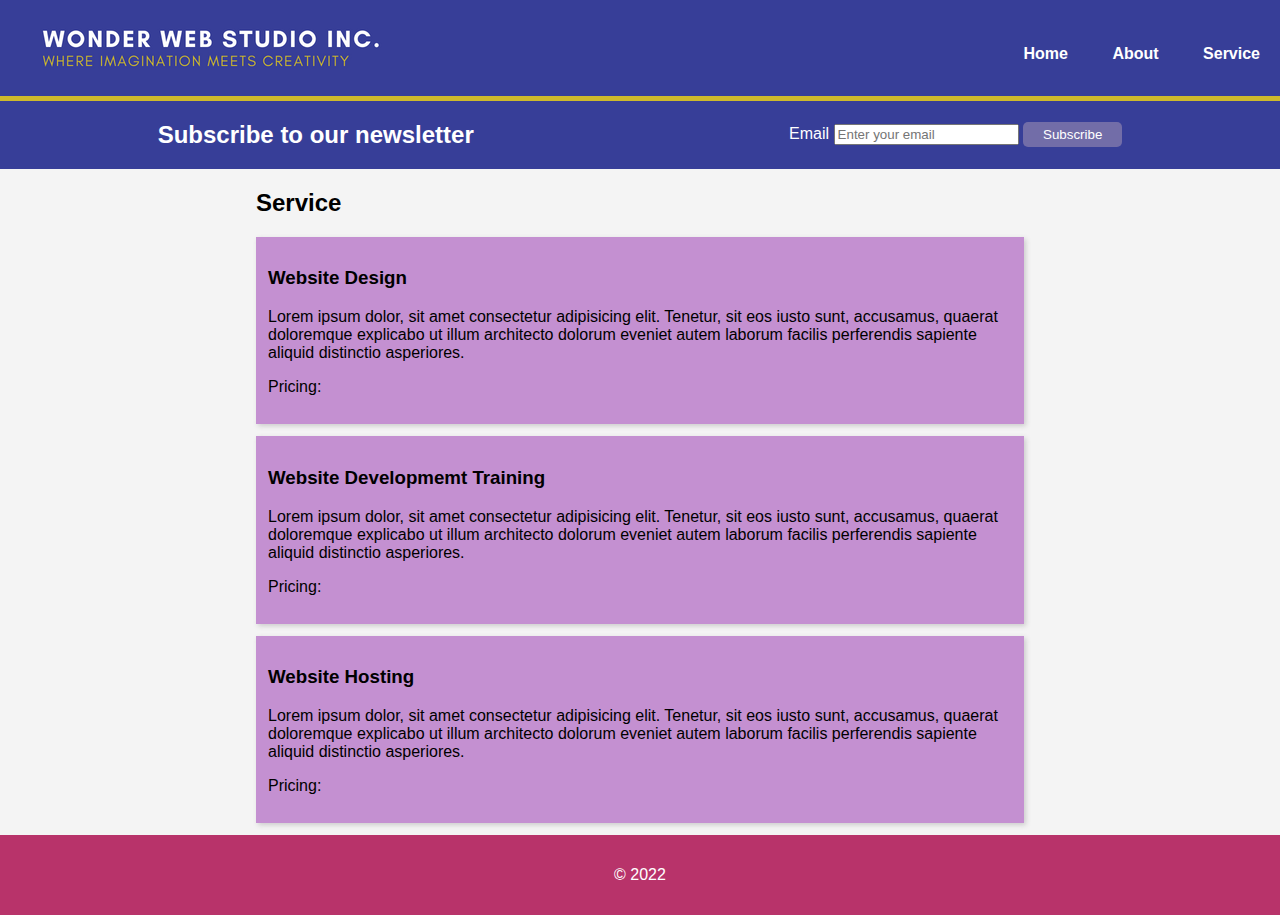
==== service.html @ 967b08df "Add files via upload" ====
<!DOCTYPE html>
<html lang="en">
<head>
    <meta charset="UTF-8">
    <meta http-equiv="X-UA-Compatible" content="IE=edge">
    <meta name="viewport" content="width=device-width, initial-scale=1.0">
    <title>Service - Wonder Web Studio Inc. </title>
    <link rel="stylesheet" href="style.css">
</head>
<body>
    <header>
        <div class="container">
           <div id="branding">
            <a href="/"><span class="logo"><img src="Wonder Web Studio Inc. (5).png" alt="Logo"></span></a>
           </div> 

           <!--Adding Navigations -->
           <nav>
            <ul>
                <li><a href="/">Home</a></li>
                <li><a href="about.html">About</a></li>
                <li><a href="service.html">Service</a></li>
            </ul>
           </nav>     
        </div>
    </header>

    <main>
        <section id="newsletter">
            <div class="newsletter-container">
                <h2>Subscribe to our newsletter</h2>
                <form action="">
                    <label for="">Email</label>
                    <input type="email" value="" placeholder="Enter your email">
                    <input type="submit" value="Subscribe">
                </form>
            </div>
        </section>

        <section id="service-section">
            <!-- form.123formbuilder.com script begins here --><script type="text/javascript" defer src="https://form.123formbuilder.com/embed/6223426.js?type=lightbox" data-role="form" data-default-width="650px"data-embed-type="lightbox-floating-button" data-embed-image-link="https://form.123formbuilder.com/verticalbutton2.php?&bg=5d3d3d&fnt=white&pos=1&text=Get a Quote&font=arialblk" data-embed-placement="1"></script><!-- form.123formbuilder.com script ends here -->
           <div class="service-section-container">
        

            <article class="service-content">
                <h2>Service</h2>

                <div class="service-box">
                    <h3>Website Design</h3>
                    <p>
                        Lorem ipsum dolor, sit amet consectetur adipisicing elit.
                        Tenetur, sit eos iusto sunt, accusamus, quaerat doloremque 
                        explicabo ut illum architecto dolorum eveniet autem laborum facilis
                         perferendis sapiente aliquid distinctio asperiores. 
                    </p>
                    <p>
                        Pricing: 
                    </p>
                </div>

                <div class="service-box">
                    <h3>Website Developmemt Training</h3>
                    <p>
                        Lorem ipsum dolor, sit amet consectetur adipisicing elit.
                        Tenetur, sit eos iusto sunt, accusamus, quaerat doloremque 
                        explicabo ut illum architecto dolorum eveniet autem laborum facilis
                         perferendis sapiente aliquid distinctio asperiores. 
                    </p>
                    <p>
                        Pricing: 
                    </p>
                </div>

                <div class="service-box">
                    <h3>Website Hosting</h3>
                    <p>
                        Lorem ipsum dolor, sit amet consectetur adipisicing elit.
                        Tenetur, sit eos iusto sunt, accusamus, quaerat doloremque 
                        explicabo ut illum architecto dolorum eveniet autem laborum facilis
                         perferendis sapiente aliquid distinctio asperiores. 
                    </p>
                    <p>
                        Pricing: 
                    </p>
                </div>
            </article>

        
    
        </div>
        </section>
    </main>

    <footer>
        <p>&copy; 2022</p>
    </footer>
</body>
</html>
---- style.css ----
body{
    background-color: #f4f4f4;
    font-family: Arial, Helvetica, sans-serif;
    margin: 0;
    padding: 0;
}

/*Header Styling  */
header{
    background-color: #373e98;
    /* background-color: #726DA8; */
    color: white;
    min-height: 80px;
    border-bottom: 5px solid #ceb92c;
    /* border-bottom: 5px solid #b8336a; */
}

header .container{
    display: flex;
    justify-content: space-between;
    align-items: center;
    padding-top: 12px;
}

header ul{
    list-style-type: none;
}

header li{
    display: inline;
    padding: 20px;
    font-weight: bold;
}

header li a{
    color: white;
    text-decoration: none;
}

header li a:hover{
    color: #ceb92c;
    /* color: #b8336a; */
    cursor: pointer;
}

#branding a{
    text-decoration: none;
    color: white;
}

#branding .logo{
    font-size: 36px;
    font-weight: bold;
    /* color: #b8336a; */
    color: white;
    margin-left: 40px;
}

/* Hero Styling */
#hero{
    background: linear-gradient(to bottom, #7D8CC4,#C490D1 );
    min-height: 350px;
    text-align: center;
}

.hero-container{
    padding: 30px 50px;
}

.hero-container h1{
    color: #ffffff;
    font-size: 50px;
}

.hero-container p{
    color: white;
}

/* Subscribe section styling */

#newsletter{
    background-color: #373e98;
}

.newsletter-container{
    display: flex;
    justify-content: space-around;
    align-items: center;
}

.newsletter-container h2{
    color: #FFFFFF;
}

.newsletter-container label{
    color: white;
}

.newsletter-container .email-input{
    outline: none;
}

/* Input Buttons Styling */
input[type=submit]{
    background-color: #726DA8;
    border: none;
    color: #ffffff;
    padding: 5px 20px;
    border-radius: 5px;
}

input[type=submit]:hover{
    background-color: #A0D2DB;
    color: white;
    cursor: pointer;
}

/* Image boxes styling */
#image-boxes{
    padding-top: 24px;
}

.image-boxes-container{
    display: flex;
    justify-content: space-around;
    /* background-color: red; */
}

.image-boxes-container .box{
    text-align: center;
    padding: 12px;
}

.box img{
    width: 20%;
}

/* Footer styling */
footer{
    background-color: #b8336a;
    text-align: center;
    color: white;
    padding: 15px;
}

/* About section styling */
#about-section{
    padding: 12px 0 12px 0;
}

.about-section-container{
    display: flex;
    justify-content: space-around;
}

.main-content{
    width: 60%;
}

.aside-content{
    width: 30%;
}

.about-background{
    background-color: #7D8CC4;
    padding: 12px;
    color: white;
}

/* Service styling */

#service-section{

}

.service-section-container{
    display: flex;
    justify-content: space-around;
}

.service-content{
    width: 60%;
}

.aside-form{
    width: 30%;
    height: 360px;
    background-color: #7D8CC4;
    margin-top: 20px;
    padding: 20px;

}

.aside-form form{
    margin-bottom: 20px;
}

.service-box{
    /* border: 1px solid black; */
    box-shadow: 2px 2px 5px #ccc;
    background-color: #C490D1;
    margin-bottom: 12px;
    padding: 12px;
}

.aside-form .input-group{
    margin-bottom: 8px;
}

.input-group > .input{
    outline: none;
}

@media (max-width: 768px) {

    header li{
        padding: 0;
        margin-left: 12px;
        margin-right: 6px;
    }

    .newsletter-container{
        display: flex;
        flex-direction: column;
        padding-bottom: 20px;
    }

    .image-boxes-container{
        display: flex;
        flex-direction: column;   
    }

    .about-section-container{
        display: flex;
        flex-direction: column;
    }

    .main-content{
        width: 100%;
        margin: 0 20px;
       
    }

    .aside-content{
        width: 100%;
        margin: 0 auto;
    }

    .service-section-container{
        display: flex;
        flex-direction: column;
    }

    .service-content{
        width: 100%;
    }

    .aside-form{
        width: 100%;
        margin-top: 0px;
    
    }

}
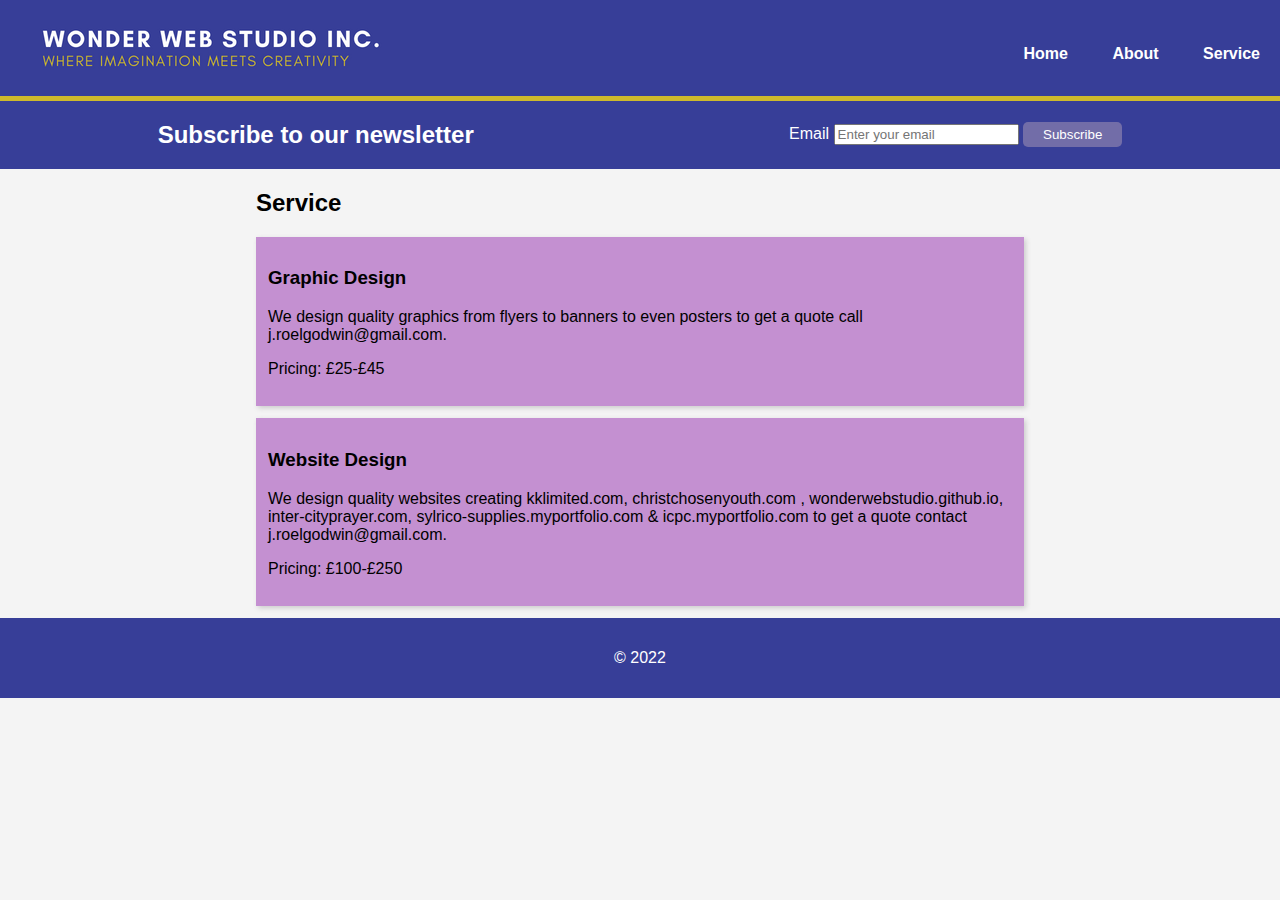
==== commit 8790711f: "Update service.html" ====
--- a/service.html
+++ b/service.html
@@ -46,43 +46,28 @@
                 <h2>Service</h2>
 
                 <div class="service-box">
-                    <h3>Website Design</h3>
+                    <h3>Graphic Design</h3>
                     <p>
-                        Lorem ipsum dolor, sit amet consectetur adipisicing elit.
-                        Tenetur, sit eos iusto sunt, accusamus, quaerat doloremque 
-                        explicabo ut illum architecto dolorum eveniet autem laborum facilis
-                         perferendis sapiente aliquid distinctio asperiores. 
+                        We design quality graphics from flyers to banners to even posters to get a quote call j.roelgodwin@gmail.com. 
                     </p>
                     <p>
-                        Pricing: 
+                        Pricing: £25-£45
                     </p>
                 </div>
 
                 <div class="service-box">
-                    <h3>Website Developmemt Training</h3>
+                    <h3>Website Design</h3>
                     <p>
-                        Lorem ipsum dolor, sit amet consectetur adipisicing elit.
-                        Tenetur, sit eos iusto sunt, accusamus, quaerat doloremque 
-                        explicabo ut illum architecto dolorum eveniet autem laborum facilis
-                         perferendis sapiente aliquid distinctio asperiores. 
+                       We design quality websites creating kklimited.com, christchosenyouth.com , wonderwebstudio.github.io, 
+                        inter-cityprayer.com, sylrico-supplies.myportfolio.com & icpc.myportfolio.com
+                        to get a quote contact j.roelgodwin@gmail.com.
                     </p>
                     <p>
-                        Pricing: 
+                        Pricing: £100-£250
                     </p>
                 </div>
 
-                <div class="service-box">
-                    <h3>Website Hosting</h3>
-                    <p>
-                        Lorem ipsum dolor, sit amet consectetur adipisicing elit.
-                        Tenetur, sit eos iusto sunt, accusamus, quaerat doloremque 
-                        explicabo ut illum architecto dolorum eveniet autem laborum facilis
-                         perferendis sapiente aliquid distinctio asperiores. 
-                    </p>
-                    <p>
-                        Pricing: 
-                    </p>
-                </div>
+            
             </article>
 
         
@@ -95,4 +80,4 @@
         <p>&copy; 2022</p>
     </footer>
 </body>
-</html>+</html>
--- a/style.css
+++ b/style.css
@@ -137,7 +137,7 @@
 
 /* Footer styling */
 footer{
-    background-color: #b8336a;
+    background-color: #373e98;
     text-align: center;
     color: white;
     padding: 15px;
